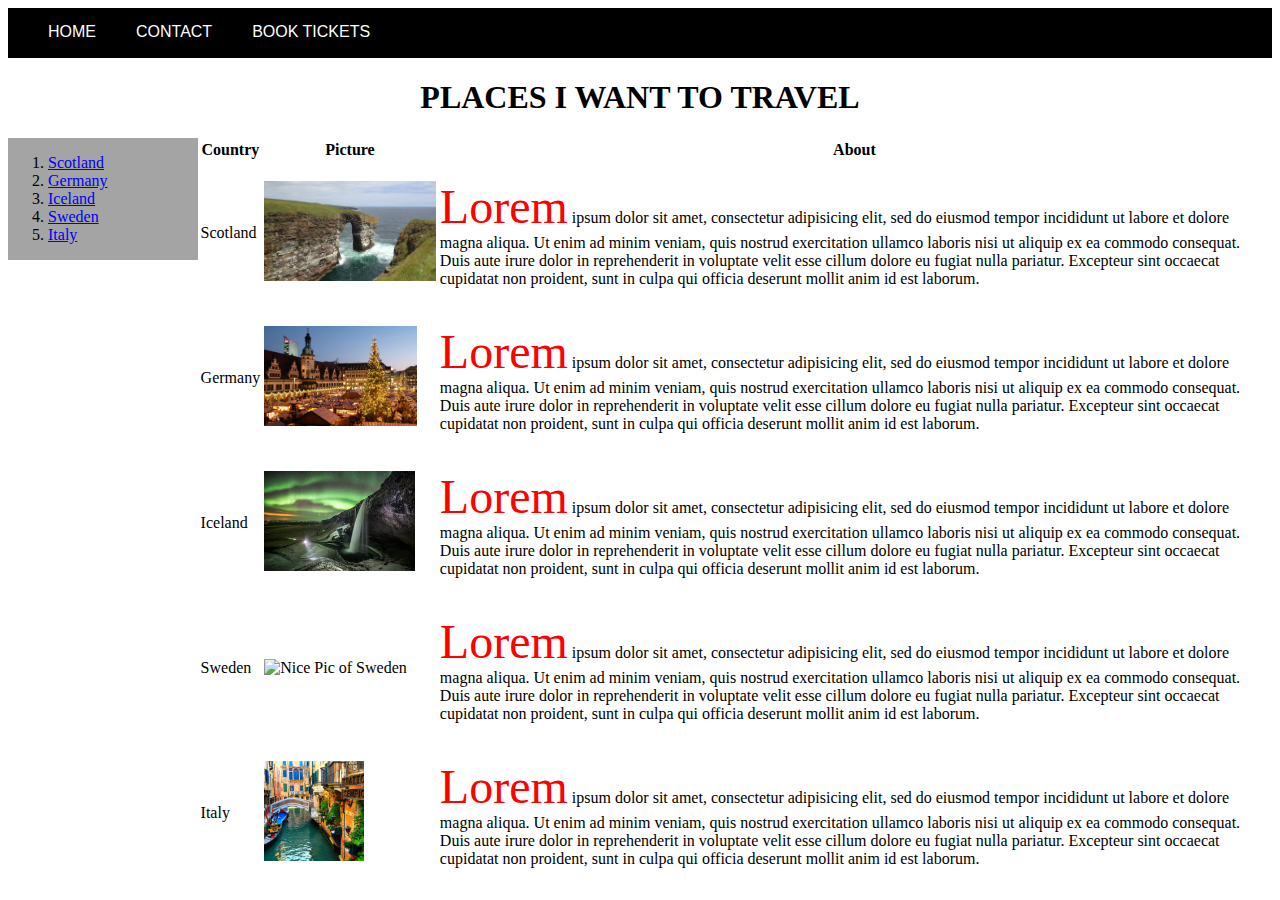
==== index.html @ b5682523 "initial commit" ====
<!DOCTYPE html>
<html lang="en" dir="ltr">
  <head>
    <meta charset="utf-8">
    <title>My Travel Site</title>
    <link rel="stylesheet" type="text/css" href="assets/stylesheets/application.css">
  </head>
  <body>

    <ul class="navbar">
      <li>Home</li>
      <li><a href="pages/contact.html">Contact</a></li>
      <li><a href="https://www.tripadvisor.com/">Book Tickets</a></li>
    </ul>

    <div class="clearfix"></div>

    <h1>Places I want to Travel</h1>

    <div class="left-side">
      <ol>
        <li><a href="#scotland">Scotland</a></li>
        <li><a href="#germany">Germany</a></li>
        <li><a href="#iceland">Iceland</a></li>
        <li><a href="#sweden">Sweden</a></li>
        <li><a href="#italy">Italy</a></li>
      </ol>
    </div>

    <div class="right-side">

    </div>
    <table>
      <tr>
        <th>Country</th>
        <th>Picture</th>
        <th>About</th>
      </tr>
      <tr>
        <td><a name="scotland">Scotland</a></td>
        <td><img src="assets/images/scotland.jpg" alt="Nice Pic of Scotland" class="country_thumbnails"></td>
        <td>
          <p><span class="first_word big">Lorem</span> ipsum dolor sit amet, consectetur adipisicing elit, sed do eiusmod tempor incididunt ut labore et dolore magna aliqua. Ut enim ad minim veniam, quis nostrud exercitation ullamco laboris nisi ut aliquip ex ea commodo consequat. Duis aute irure dolor in reprehenderit in voluptate velit esse cillum dolore eu fugiat nulla pariatur. Excepteur sint occaecat cupidatat non proident, sunt in culpa qui officia deserunt mollit anim id est laborum.</p>
        </td>
      </tr>
      <tr>
        <td><a name="germany">Germany</a></td>
        <td><img src="assets/images/germany.jpg" alt="Nice Pic of Germany" class="country_thumbnails"></td>
        <td>
          <p><span class="first_word big">Lorem</span> ipsum dolor sit amet, consectetur adipisicing elit, sed do eiusmod tempor incididunt ut labore et dolore magna aliqua. Ut enim ad minim veniam, quis nostrud exercitation ullamco laboris nisi ut aliquip ex ea commodo consequat. Duis aute irure dolor in reprehenderit in voluptate velit esse cillum dolore eu fugiat nulla pariatur. Excepteur sint occaecat cupidatat non proident, sunt in culpa qui officia deserunt mollit anim id est laborum.</p>
        </td>
      </tr>
      <tr>
        <td><a name="iceland">Iceland</a></td>
        <td><img src="assets/images/iceland.jpg" alt="Nice Pic of Iceland" class="country_thumbnails"></td>
        <td>
          <p><span class="first_word big">Lorem</span> ipsum dolor sit amet, consectetur adipisicing elit, sed do eiusmod tempor incididunt ut labore et dolore magna aliqua. Ut enim ad minim veniam, quis nostrud exercitation ullamco laboris nisi ut aliquip ex ea commodo consequat. Duis aute irure dolor in reprehenderit in voluptate velit esse cillum dolore eu fugiat nulla pariatur. Excepteur sint occaecat cupidatat non proident, sunt in culpa qui officia deserunt mollit anim id est laborum.</p>
        </td>
      </tr>
      <tr>
        <td><a name="sweden">Sweden</a></td>
        <td><img src="assets/images/sweden.jpg" alt="Nice Pic of Sweden" class="country_thumbnails"></td>
        <td>
          <p><span class="first_word big">Lorem</span> ipsum dolor sit amet, consectetur adipisicing elit, sed do eiusmod tempor incididunt ut labore et dolore magna aliqua. Ut enim ad minim veniam, quis nostrud exercitation ullamco laboris nisi ut aliquip ex ea commodo consequat. Duis aute irure dolor in reprehenderit in voluptate velit esse cillum dolore eu fugiat nulla pariatur. Excepteur sint occaecat cupidatat non proident, sunt in culpa qui officia deserunt mollit anim id est laborum.</p>
        </td>
      </tr>
      <tr>
        <td><a name="italy">Italy</a></td>
        <td><img src="assets/images/italy.jpg" alt="Nice Pic of Italy" class="country_thumbnails"></td>
        <td>
          <p><span class="first_word big">Lorem</span> ipsum dolor sit amet, consectetur adipisicing elit, sed do eiusmod tempor incididunt ut labore et dolore magna aliqua. Ut enim ad minim veniam, quis nostrud exercitation ullamco laboris nisi ut aliquip ex ea commodo consequat. Duis aute irure dolor in reprehenderit in voluptate velit esse cillum dolore eu fugiat nulla pariatur. Excepteur sint occaecat cupidatat non proident, sunt in culpa qui officia deserunt mollit anim id est laborum.</p>
        </td>
      </tr>
    </table>

  </body>
</html>
---- assets/stylesheets/application.css ----
h1 {
  text-align: center;
  text-transform: uppercase;
}

.left-side {
  float: left;
  width: 15%;
  background-color: #A4A4A4;
}

.right-side {
  margin-left: 50px;
  float: right;
  width: 80%;
}

.navbar {
  list-style: none;
  background-color: #000000;
  height: 50px;
  padding: 0;
  margin: 0;
}

.navbar li {
  float: left;
  color: #ffffff;
  padding-left: 40px;
  padding-top: 15px;
  text-transform: uppercase;
  font-family: sans-serif;
}

.navbar li:hover {
  color: #FFFF00;
  font-size: 24px;
}

.navbar li a {
  color: #ffffff;
  text-decoration: none;
}

.navbar li a:hover {
  color: #FFFF00;
  font-size: 24px;
}

.country_thumbnails {
  height: 100px;
}

.first_word {
  color: #FF0000;
}

.big {
  font-size: 48px;
}

.clearfix {
  clear: both;
}
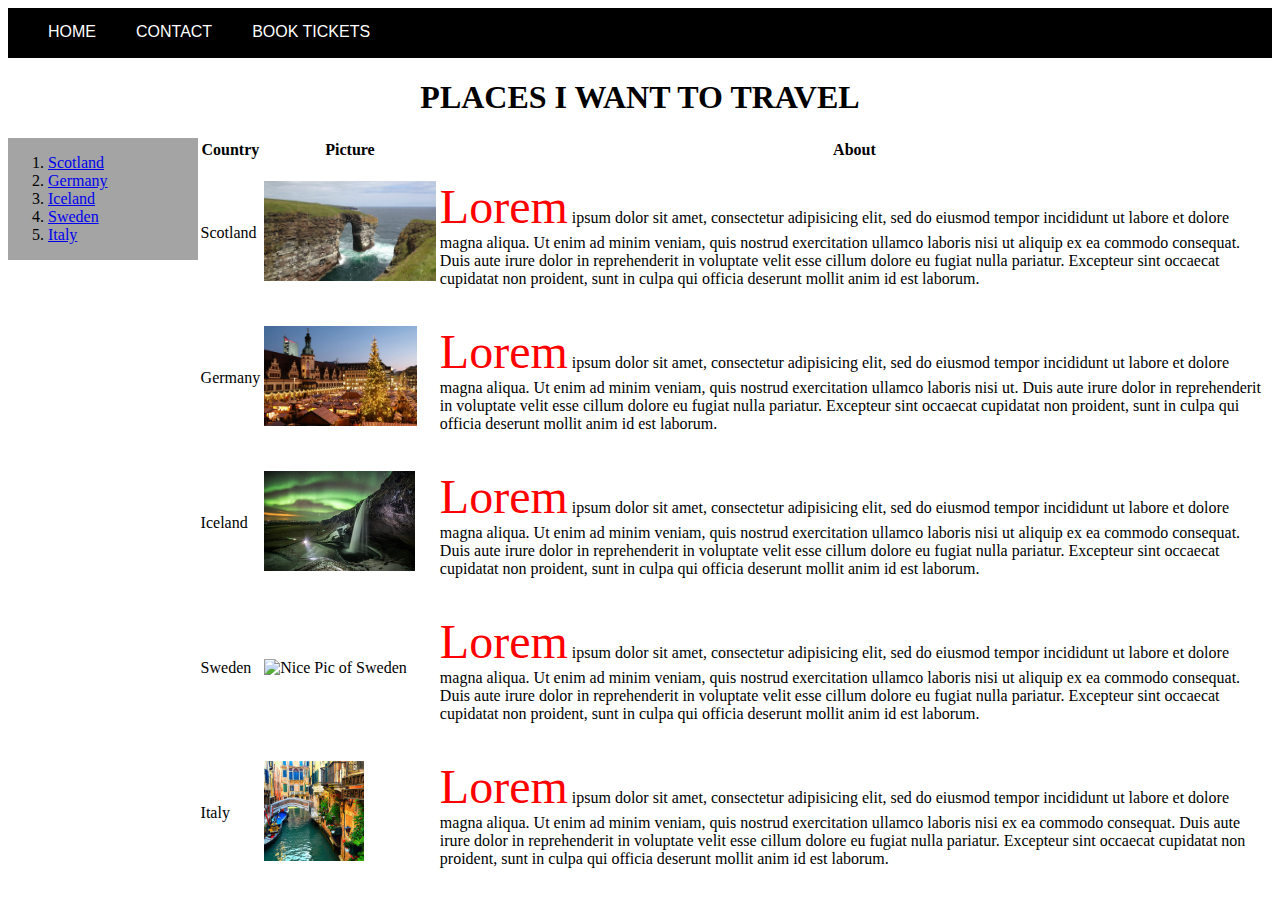
==== commit 5a9d4ebd: "removed some extraneous words, added the new file" ====
--- a/index.html
+++ b/index.html
@@ -47,7 +47,7 @@
         <td><a name="germany">Germany</a></td>
         <td><img src="assets/images/germany.jpg" alt="Nice Pic of Germany" class="country_thumbnails"></td>
         <td>
-          <p><span class="first_word big">Lorem</span> ipsum dolor sit amet, consectetur adipisicing elit, sed do eiusmod tempor incididunt ut labore et dolore magna aliqua. Ut enim ad minim veniam, quis nostrud exercitation ullamco laboris nisi ut aliquip ex ea commodo consequat. Duis aute irure dolor in reprehenderit in voluptate velit esse cillum dolore eu fugiat nulla pariatur. Excepteur sint occaecat cupidatat non proident, sunt in culpa qui officia deserunt mollit anim id est laborum.</p>
+          <p><span class="first_word big">Lorem</span> ipsum dolor sit amet, consectetur adipisicing elit, sed do eiusmod tempor incididunt ut labore et dolore magna aliqua. Ut enim ad minim veniam, quis nostrud exercitation ullamco laboris nisi ut. Duis aute irure dolor in reprehenderit in voluptate velit esse cillum dolore eu fugiat nulla pariatur. Excepteur sint occaecat cupidatat non proident, sunt in culpa qui officia deserunt mollit anim id est laborum.</p>
         </td>
       </tr>
       <tr>
@@ -68,7 +68,7 @@
         <td><a name="italy">Italy</a></td>
         <td><img src="assets/images/italy.jpg" alt="Nice Pic of Italy" class="country_thumbnails"></td>
         <td>
-          <p><span class="first_word big">Lorem</span> ipsum dolor sit amet, consectetur adipisicing elit, sed do eiusmod tempor incididunt ut labore et dolore magna aliqua. Ut enim ad minim veniam, quis nostrud exercitation ullamco laboris nisi ut aliquip ex ea commodo consequat. Duis aute irure dolor in reprehenderit in voluptate velit esse cillum dolore eu fugiat nulla pariatur. Excepteur sint occaecat cupidatat non proident, sunt in culpa qui officia deserunt mollit anim id est laborum.</p>
+          <p><span class="first_word big">Lorem</span> ipsum dolor sit amet, consectetur adipisicing elit, sed do eiusmod tempor incididunt ut labore et dolore magna aliqua. Ut enim ad minim veniam, quis nostrud exercitation ullamco laboris nisi ex ea commodo consequat. Duis aute irure dolor in reprehenderit in voluptate velit esse cillum dolore eu fugiat nulla pariatur. Excepteur sint occaecat cupidatat non proident, sunt in culpa qui officia deserunt mollit anim id est laborum.</p>
         </td>
       </tr>
     </table>
--- a/assets/stylesheets/application.css
+++ b/assets/stylesheets/application.css
@@ -62,3 +62,6 @@
 .clearfix {
   clear: both;
 }
+
+.nothing {
+}
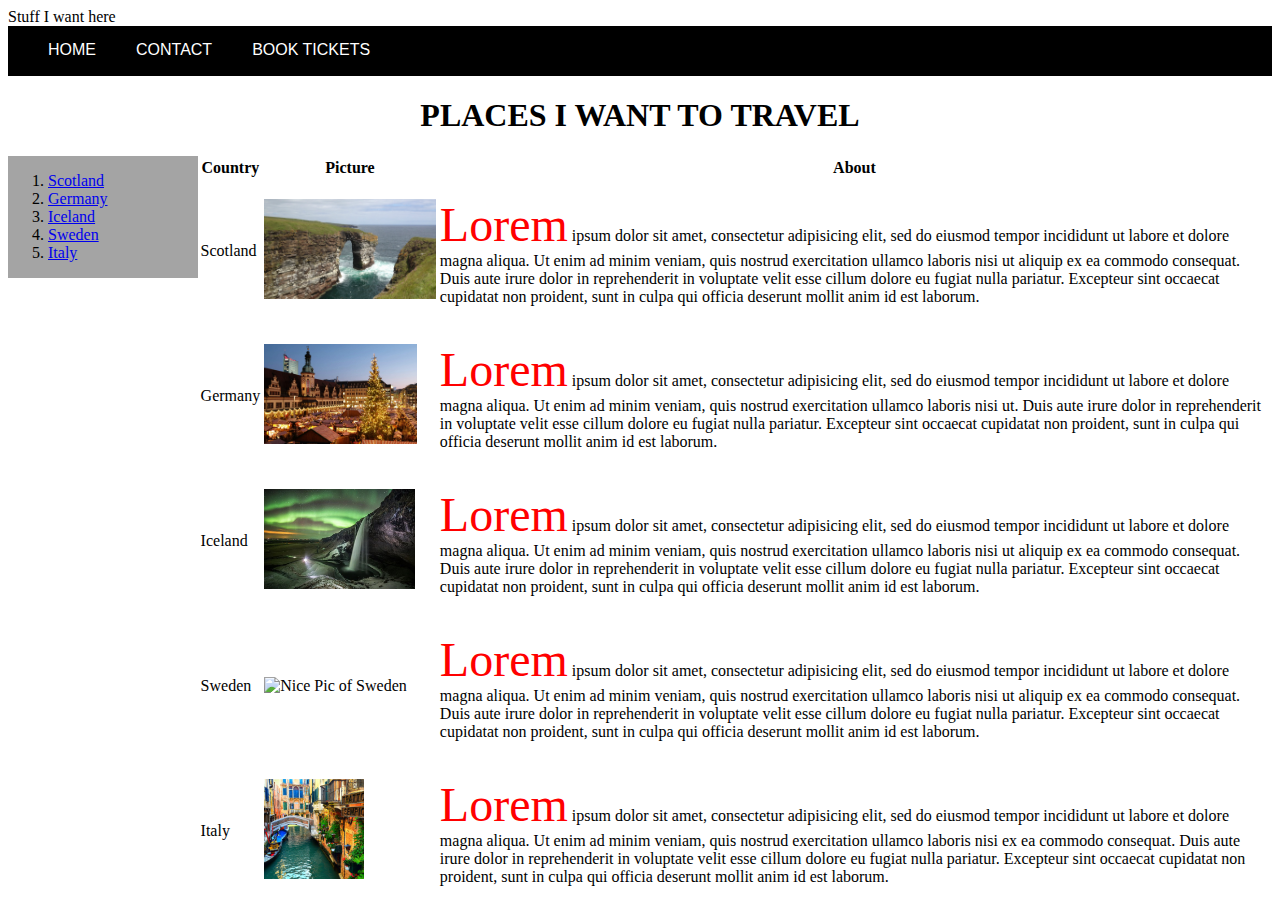
==== commit 6d2a4919: "my local stuff" ====
--- a/index.html
+++ b/index.html
@@ -2,6 +2,7 @@
 <html lang="en" dir="ltr">
   <head>
     <meta charset="utf-8">
+    <something>Stuff I want here</something>
     <title>My Travel Site</title>
     <link rel="stylesheet" type="text/css" href="assets/stylesheets/application.css">
   </head>
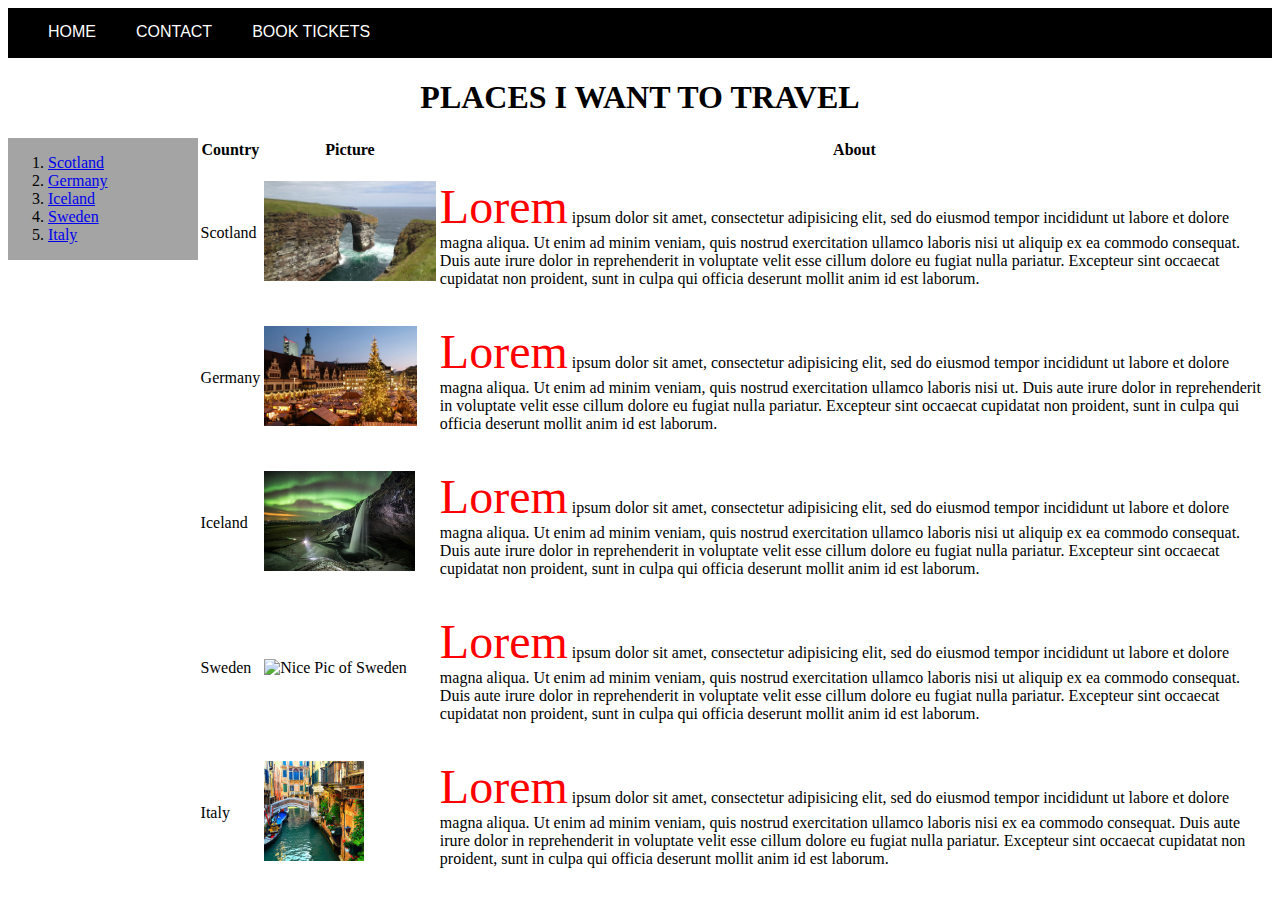
==== commit 90e4c65b: "resolving conflict on index" ====
--- a/index.html
+++ b/index.html
@@ -1,9 +1,6 @@
 <!DOCTYPE html>
 <html lang="en" dir="ltr">
   <head>
-    <meta charset="utf-8">
-    <something>Stuff I want here</something>
-    <title>My Travel Site</title>
     <link rel="stylesheet" type="text/css" href="assets/stylesheets/application.css">
   </head>
   <body>
